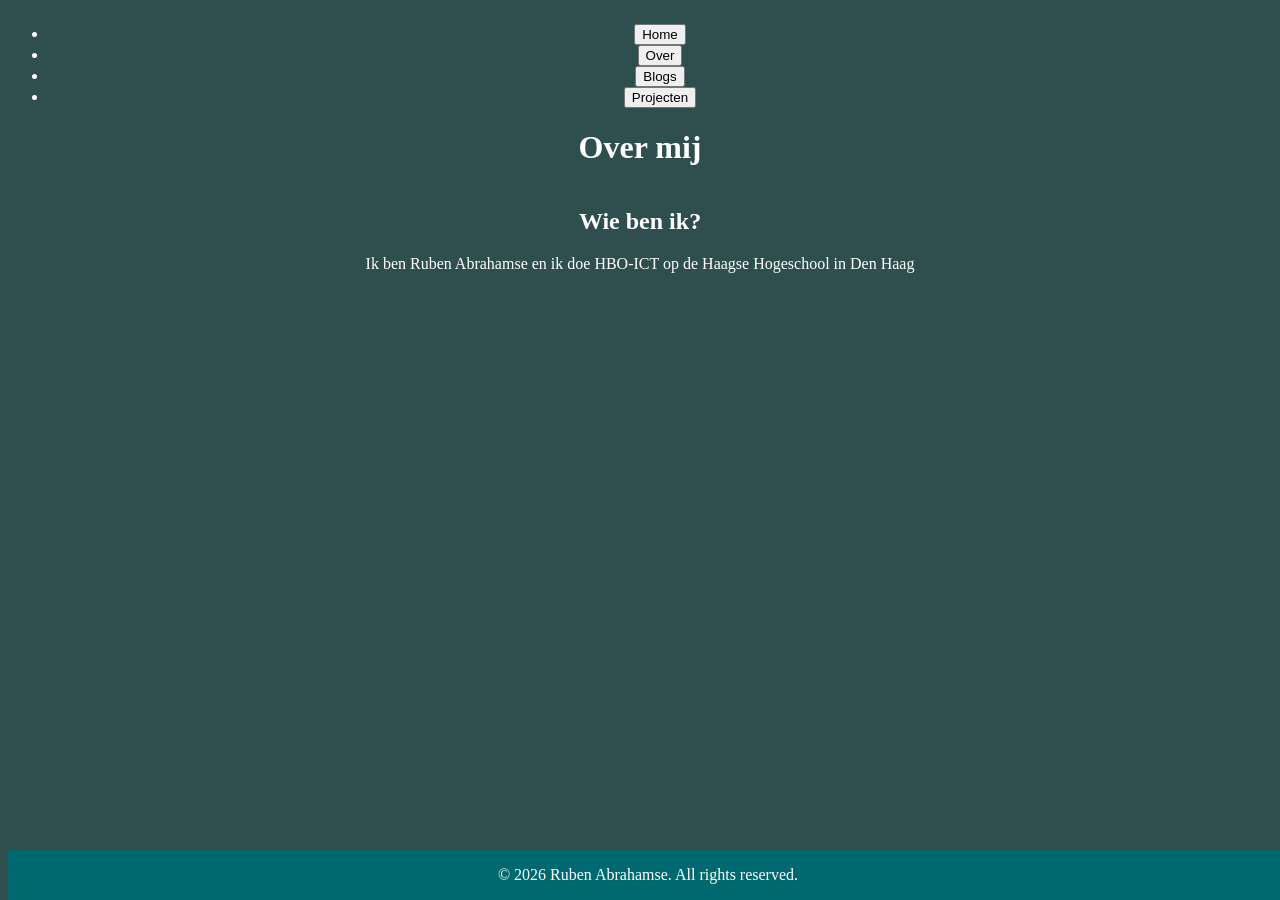
==== About.html @ a74d5673 "HTML build" ====
<!DOCTYPE html>
<html lang="nl">
    <head>
        <meta charset="UTF-8">
        <meta name="viewport" content="width=device-width, initial-scale=1.0">
        <title>About Portfolio Ruben</title>
        <link rel="stylesheet" href="style.css">
        <link script src="script.js" defer></script>
    </head>
    <body>
        <header>
            <nav>
                <ul>
                    <li><a href="/index.html" id="navbutton"><button>Home</button></a></li>
                    <li><a href="/About.html" id="navbutton"><button>Over</button></a></li>
                    <li><a href="/BlogOverzicht.html" id="navbutton"><button>Blogs</button></a></li>
                    <li><a href="/ProjectOverzicht.html" id="navbutton"><button>Projecten</button></a></li>
                </ul>
            </nav>
            <h1>Over mij</h1>
        </header>
        <main>
            <h2>Wie ben ik?</h2>
            <p>Ik ben Ruben Abrahamse en ik doe HBO-ICT op de Haagse Hogeschool in Den Haag</p>
        </main>
        <footer id="footer">
            <p>&copy; 2026 Ruben Abrahamse. All rights reserved.</p>
        </footer>
    </body>
</html>
---- style.css ----
h1 {
    color: white;
    align-items: center;
    text-align: center;
}

nav {
    color: white;
    align-items: center;
    text-align: center;
}

main {
    color: white;
    align-items: center;
    text-align: center;
}

body {
    background-color: darkslategray;
    display: flex;
    flex-direction: column;
    min-height: auto;
}

#footer {
    position: absolute;
    width: 100%;
    bottom: 0;
    background-color: rgb(0, 105, 111);
    color: white;
    text-align: center;
}
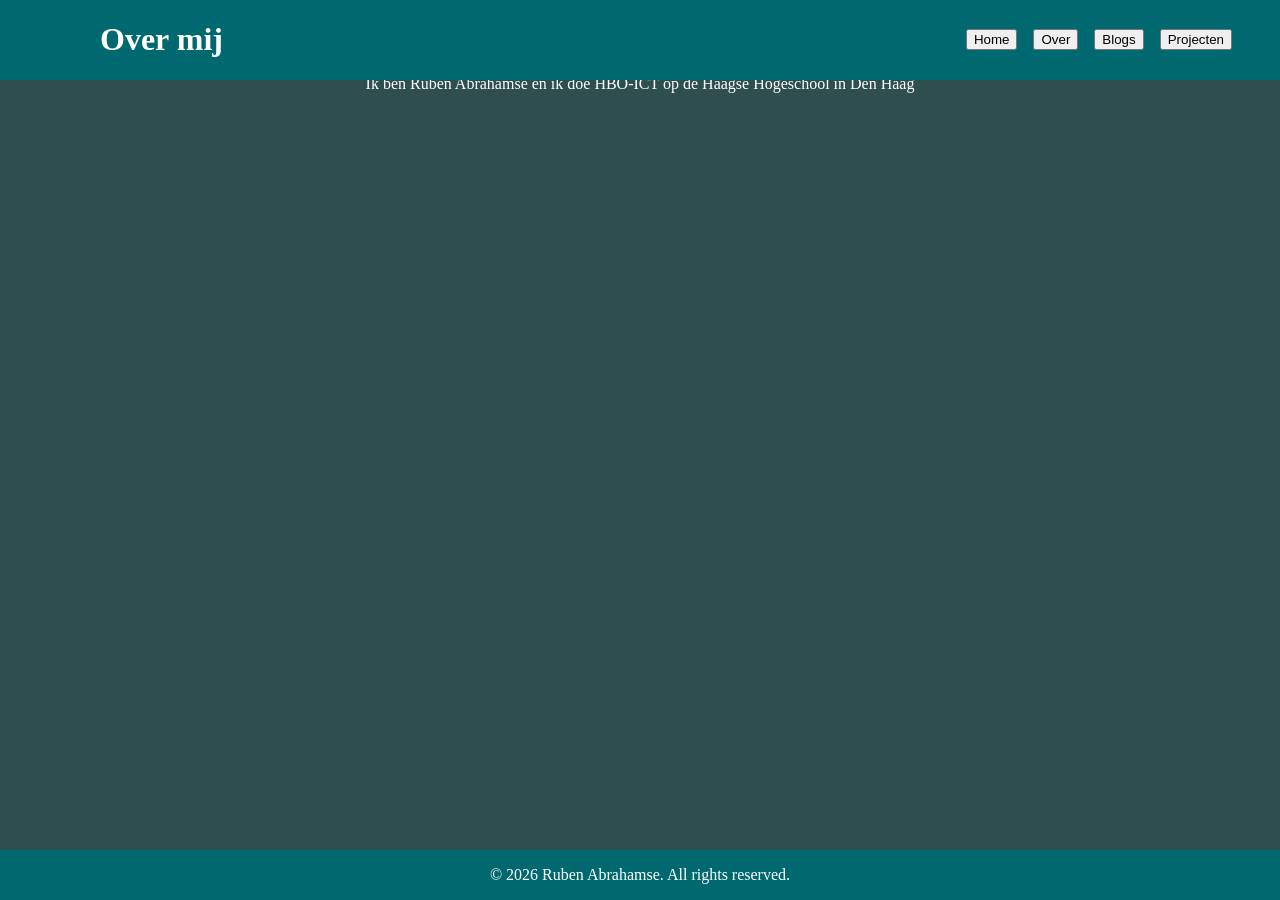
==== commit e04b7c51: "css opmaak met knoppen voor website rondgaan" ====
--- a/About.html
+++ b/About.html
@@ -8,7 +8,8 @@
         <link script src="script.js" defer></script>
     </head>
     <body>
-        <header>
+        <header id="header">
+            <h1>Over mij</h1>
             <nav>
                 <ul>
                     <li><a href="/index.html" id="navbutton"><button>Home</button></a></li>
@@ -17,7 +18,6 @@
                     <li><a href="/ProjectOverzicht.html" id="navbutton"><button>Projecten</button></a></li>
                 </ul>
             </nav>
-            <h1>Over mij</h1>
         </header>
         <main>
             <h2>Wie ben ik?</h2>
--- a/style.css
+++ b/style.css
@@ -2,19 +2,27 @@
 
 h1 {
     color: white;
-    align-items: center;
-    text-align: center;
+    margin-left: 100px;
 }
 
 nav {
     color: white;
-    align-items: center;
-    text-align: center;
+    margin-right: 40px;
+}
+
+nav ul a {
+    text-decoration: none;
+    border-radius: 5px;
+    padding: 0.5em;
+}
+
+nav ul {
+    display: flex;
+    list-style: none;
 }
 
 main {
     color: white;
-    align-items: center;
     text-align: center;
 }
 
@@ -25,10 +33,23 @@
     min-height: auto;
 }
 
+#header {
+    position: fixed;
+    top: 0;
+    left: 0;
+    width: 100%;
+    background-color: rgb(0, 105, 111);
+    color: white;
+    display: flex;
+    align-items: center;
+    justify-content: space-between;
+}
+
 #footer {
     position: absolute;
     width: 100%;
     bottom: 0;
+    left: 0;
     background-color: rgb(0, 105, 111);
     color: white;
     text-align: center;
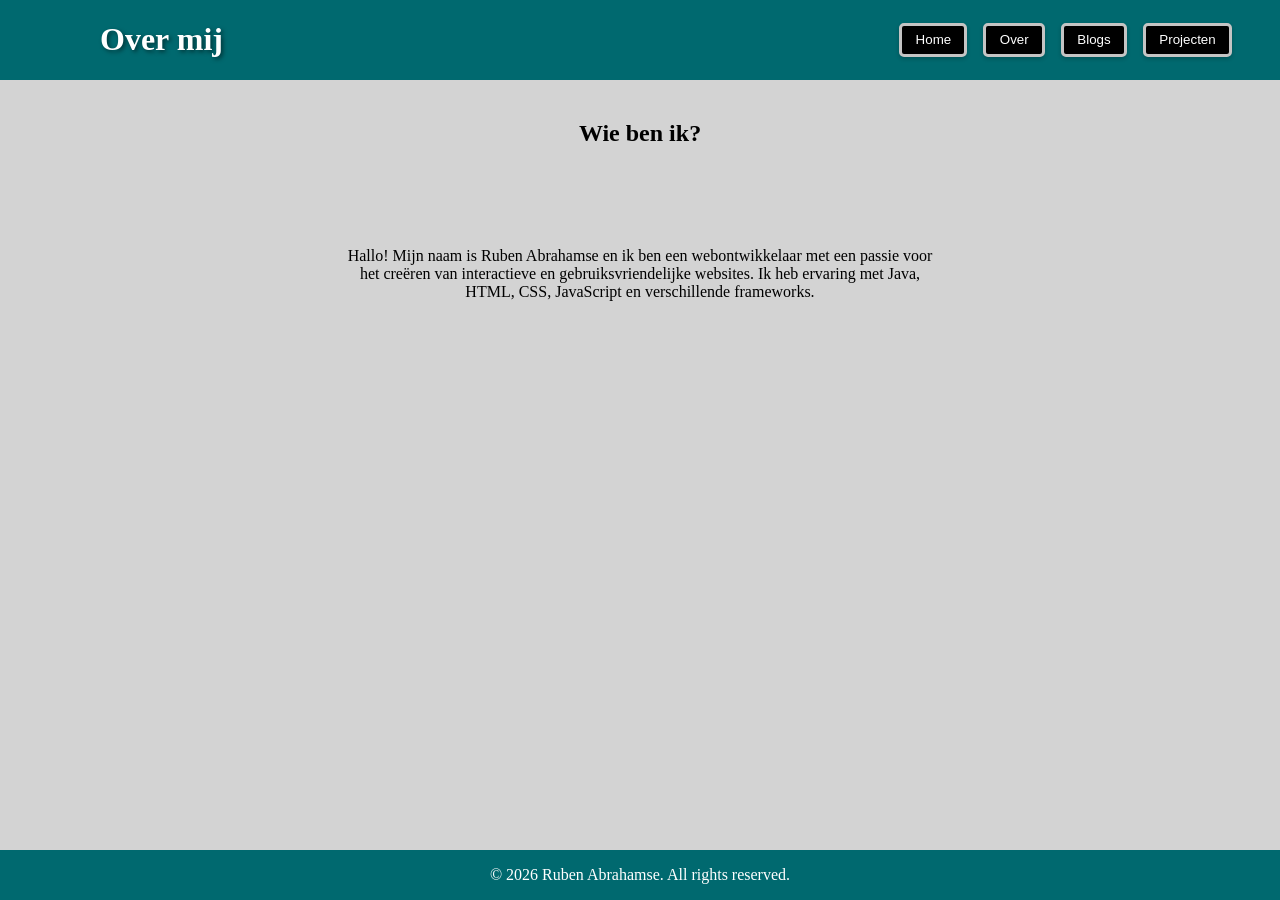
==== commit cecbaa68: "Statische website klaar voor opdracht 1" ====
--- a/About.html
+++ b/About.html
@@ -12,16 +12,17 @@
             <h1>Over mij</h1>
             <nav>
                 <ul>
-                    <li><a href="/index.html" id="navbutton"><button>Home</button></a></li>
-                    <li><a href="/About.html" id="navbutton"><button>Over</button></a></li>
-                    <li><a href="/BlogOverzicht.html" id="navbutton"><button>Blogs</button></a></li>
-                    <li><a href="/ProjectOverzicht.html" id="navbutton"><button>Projecten</button></a></li>
+                    <li><a href="/index.html" id="navbutton"><button id="HomeButton">Home</button></a></li>
+                    <li><a href="/About.html" id="navbutton"><button id="AboutButton">Over</button></a></li>
+                    <li><a href="/BlogOverzicht.html" id="navbutton"><button id="BlogButton">Blogs</button></a></li>
+                    <li><a href="/ProjectOverzicht.html" id="navbutton"><button id="ProjectButton">Projecten</button></a></li>
                 </ul>
             </nav>
         </header>
         <main>
             <h2>Wie ben ik?</h2>
-            <p>Ik ben Ruben Abrahamse en ik doe HBO-ICT op de Haagse Hogeschool in Den Haag</p>
+            <div class="about-container">
+                <p id="abouttext">Hallo! Mijn naam is Ruben Abrahamse en ik ben een webontwikkelaar met een passie voor het creëren van interactieve en gebruiksvriendelijke websites. Ik heb ervaring met Java, HTML, CSS, JavaScript en verschillende frameworks.</p>
         </main>
         <footer id="footer">
             <p>&copy; 2026 Ruben Abrahamse. All rights reserved.</p>
--- a/style.css
+++ b/style.css
@@ -3,7 +3,13 @@
 h1 {
     color: white;
     margin-left: 100px;
+    text-shadow: 2px 2px 4px rgba(0, 0, 0, 0.5);
 }
+
+.h2 {
+    color: black;
+    align-items: center;
+}   
 
 nav {
     color: white;
@@ -22,15 +28,101 @@
 }
 
 main {
-    color: white;
+    color: black;
+    text-align: center;
+    flex: 1;
+    padding-top: 100px;
+}
+
+body {
+    background-color: rgb(211, 211, 211);
+    margin: 0px;
+    display: flex;
+    flex-direction: column;
+    min-height: 100vh;
+}
+
+.about-container p {
+    max-width: 600px;
+    margin: 0 auto;
     text-align: center;
 }
 
-body {
-    background-color: darkslategray;
+nav button {
+    background-color: black ;
+    color: white;
+    border: none rgb(196, 196, 196);;
+    border-style: solid;
+    padding: 0.5em 1em;
+    cursor: pointer;
+    box-shadow: 0 2px 4px rgba(0, 0, 0, 0.2);
+    border-radius: 5px;
+}
+
+.blog-container {
+    display: flex;
+    flex-direction: row;
+    flex-wrap: wrap;
+    align-items: center;
+    justify-content: center;
+    margin-top: 0;
+    margin-left: 10px;
+    margin-right: 10px;
+}
+
+.blog-post {
+    background-color: rgb(196, 196, 196);
+    color: black;
+    width: 300px;
+    flex-shrink: 0;
+    border: 1px solid black;
+    border-radius: 5px;
+    padding: 1em;
+    margin: 1em;
+    margin-top: 20px;
+}
+
+.project-container {
+    display: flex;
+    flex-direction: row;
+    flex-wrap: wrap;
+    align-items: center;
+    justify-content: center;
+    margin-top: 100px;
+    margin-left: 10px;
+    margin-right: 10px;
+}
+
+.project {
+    background-color: rgb(196, 196, 196);
+    color: black;
+    width: 300px;
+    flex-shrink: 0;
+    border: 1px solid black;
+    border-radius: 5px;
+    padding: 1em;
+    margin: 1em;
+    margin-top: 50px;
+}
+
+.about-container {
     display: flex;
     flex-direction: column;
-    min-height: auto;
+    align-items: center;
+    justify-content: center;
+    margin-top: 100px;
+    margin-left: 10px;
+    margin-right: 10px;
+}
+
+.intro-container {
+    display: flex;
+    flex-direction: column;
+    align-items: center;
+    justify-content: center;
+    margin-top: 100px;
+    margin-left: 10px;
+    margin-right: 10px;
 }
 
 #header {
@@ -46,10 +138,9 @@
 }
 
 #footer {
-    position: absolute;
+    position: static;
     width: 100%;
-    bottom: 0;
-    left: 0;
+    margin-top:20px;
     background-color: rgb(0, 105, 111);
     color: white;
     text-align: center;
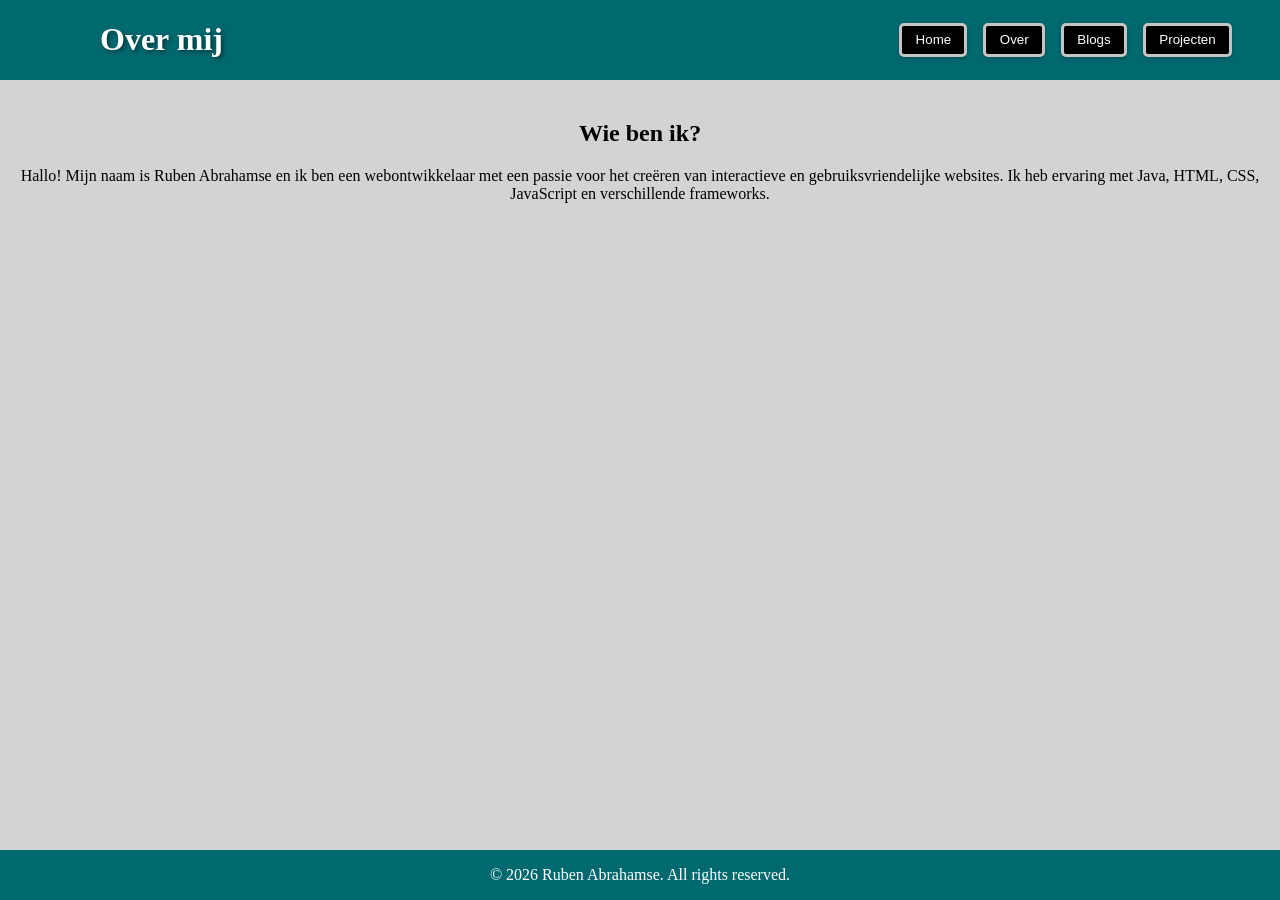
==== commit 63063212: "Stap 4 van stappenplan" ====
--- a/About.html
+++ b/About.html
@@ -5,7 +5,7 @@
         <meta name="viewport" content="width=device-width, initial-scale=1.0">
         <title>About Portfolio Ruben</title>
         <link rel="stylesheet" href="style.css">
-        <link script src="script.js" defer></script>
+        <script src="script.js" defer></script>
     </head>
     <body>
         <header id="header">
--- a/style.css
+++ b/style.css
@@ -6,7 +6,7 @@
     text-shadow: 2px 2px 4px rgba(0, 0, 0, 0.5);
 }
 
-.h2 {
+h2 {
     color: black;
     align-items: center;
 }   
@@ -42,7 +42,7 @@
     min-height: 100vh;
 }
 
-.about-container p {
+#about-container p {
     max-width: 600px;
     margin: 0 auto;
     text-align: center;
@@ -82,13 +82,20 @@
     margin-top: 20px;
 }
 
+.blog-post img {
+    display: block;
+    max-width: 100%;
+    height: auto;
+    border-radius: 10px;
+}
+
 .project-container {
     display: flex;
     flex-direction: row;
     flex-wrap: wrap;
     align-items: center;
     justify-content: center;
-    margin-top: 100px;
+    margin-top: 0px;
     margin-left: 10px;
     margin-right: 10px;
 }
@@ -102,10 +109,17 @@
     border-radius: 5px;
     padding: 1em;
     margin: 1em;
-    margin-top: 50px;
+    margin-top: 20px;
 }
 
-.about-container {
+.project img {
+    display: block;
+    max-width: 100%;
+    height: auto;
+    border-radius: 10px;
+}
+
+#about-container {
     display: flex;
     flex-direction: column;
     align-items: center;
@@ -115,7 +129,7 @@
     margin-right: 10px;
 }
 
-.intro-container {
+#intro-container {
     display: flex;
     flex-direction: column;
     align-items: center;
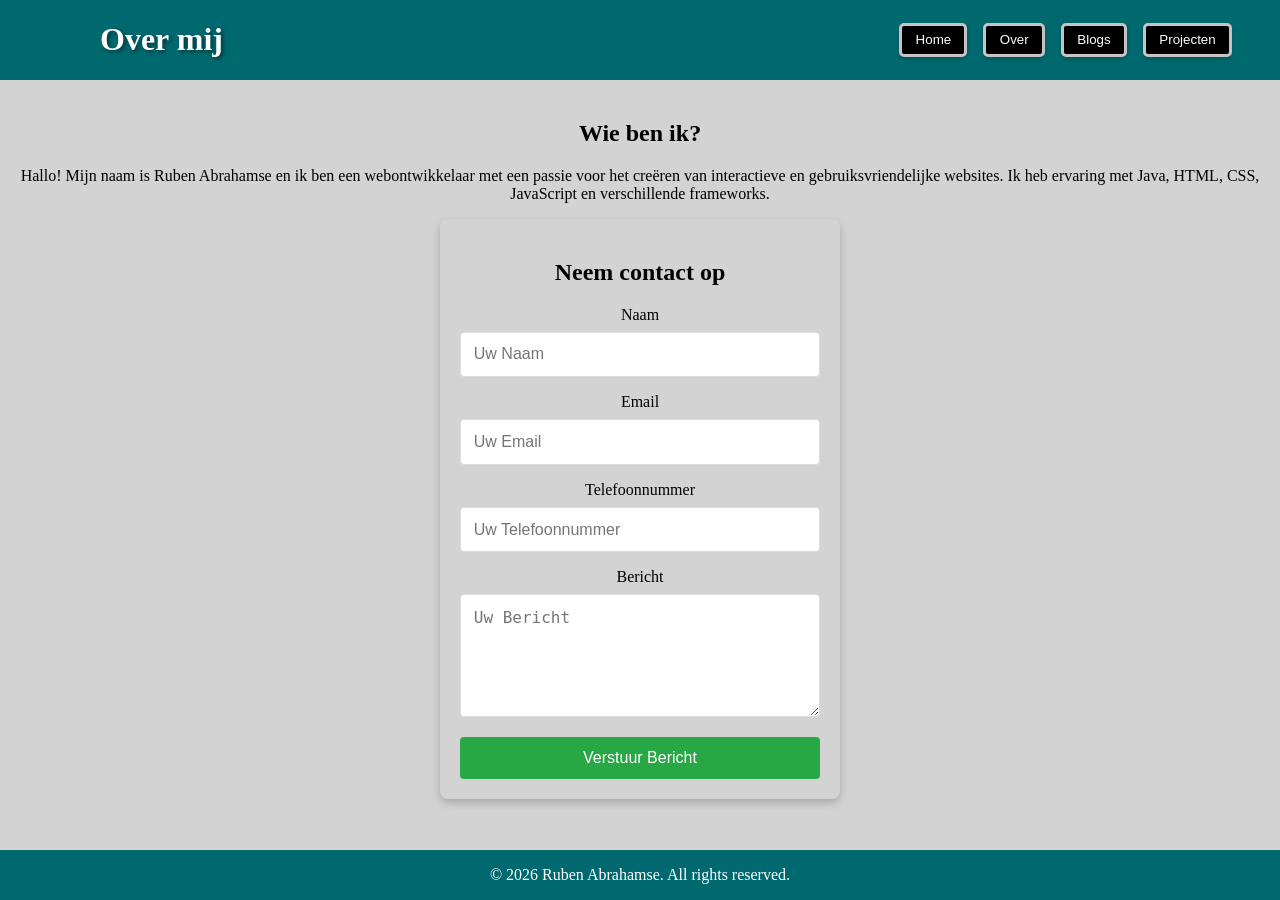
==== commit 4f13c077: "Contact Form" ====
--- a/About.html
+++ b/About.html
@@ -5,17 +5,16 @@
         <meta name="viewport" content="width=device-width, initial-scale=1.0">
         <title>About Portfolio Ruben</title>
         <link rel="stylesheet" href="style.css">
-        <script src="script.js" defer></script>
     </head>
     <body>
         <header id="header">
             <h1>Over mij</h1>
             <nav>
                 <ul>
-                    <li><a href="/index.html" id="navbutton"><button id="HomeButton">Home</button></a></li>
-                    <li><a href="/About.html" id="navbutton"><button id="AboutButton">Over</button></a></li>
-                    <li><a href="/BlogOverzicht.html" id="navbutton"><button id="BlogButton">Blogs</button></a></li>
-                    <li><a href="/ProjectOverzicht.html" id="navbutton"><button id="ProjectButton">Projecten</button></a></li>
+                    <li><a href="/index.html" class="navbutton"><button id="HomeButton">Home</button></a></li>
+                    <li><a href="/About.html" class="navbutton"><button id="AboutButton">Over</button></a></li>
+                    <li><a href="/BlogOverzicht.html" class="navbutton"><button id="BlogButton">Blogs</button></a></li>
+                    <li><a href="/ProjectOverzicht.html" class="navbutton"><button id="ProjectButton">Projecten</button></a></li>
                 </ul>
             </nav>
         </header>
@@ -23,9 +22,50 @@
             <h2>Wie ben ik?</h2>
             <div class="about-container">
                 <p id="abouttext">Hallo! Mijn naam is Ruben Abrahamse en ik ben een webontwikkelaar met een passie voor het creëren van interactieve en gebruiksvriendelijke websites. Ik heb ervaring met Java, HTML, CSS, JavaScript en verschillende frameworks.</p>
+            <div class="contact-form-container">
+                <h2>Neem contact op</h2>
+                <form id="contactForm" novalidate>
+                    <div class="form-group">
+                        <label for="name">Naam</label>
+                        <input type="text" id="name" 
+                            name="name" 
+                            placeholder="Uw Naam" required>
+                        <span class="error-message" id="nameError"></span>
+                    </div>
+                    <div class="form-group">
+                        <label for="email">Email</label>
+                        <input type="email" id="email" 
+                            name="email" 
+                            placeholder="Uw Email" required>
+                        <span class="error-message" id="emailError"></span>
+                    </div>
+                    <div class="form-group">
+                        <label for="phone">Telefoonnummer</label>
+                        <input type="tel" id="phone" 
+                            name="phone" 
+                            placeholder="Uw Telefoonnummer" required>
+                        <span class="error-message" id="phoneError"></span>
+                    </div>
+                    <div class="form-group">
+                        <label for="message">Bericht</label>
+                        <textarea id="message" 
+                                name="message" 
+                                placeholder="Uw Bericht" 
+                                rows="5" required></textarea>
+                        <span class="error-message" 
+                            id="messageError"></span>
+                    </div>
+                    <button type="submit" 
+                            class="submit-button">
+                    Verstuur Bericht
+                    </button>
+                </form>
+            </div>
         </main>
         <footer id="footer">
             <p>&copy; 2026 Ruben Abrahamse. All rights reserved.</p>
         </footer>
     </body>
+    
+    <script src="script.js" defer></script>
 </html>
--- a/style.css
+++ b/style.css
@@ -46,6 +46,66 @@
     max-width: 600px;
     margin: 0 auto;
     text-align: center;
+}
+
+.contact-form {
+    max-width: 400px;
+    margin: 0 auto;
+    text-align: left;
+}
+
+.form-group {
+    margin-bottom: 1em;
+}
+
+.form-group label {
+    display: block;
+    margin-bottom: 0.5em;
+}
+
+.contact-form-container {
+    box-sizing: border-box;
+    margin: 0 auto;
+    padding: 20px;
+    border-radius: 8px;
+    box-shadow: 0 4px 8px rgba(0, 0, 0, 0.2);
+    max-width: 400px;
+    width: 100%;
+}
+
+input, textarea {
+    width: 100%;
+    padding: 0.8rem;
+    border: 1px solid #ddd;
+    border-radius: 4px;
+    box-sizing: border-box;
+    font-size: 1rem;
+}
+
+textarea {
+    resize: vertical;
+}
+
+.error-message {
+    color: red;
+    font-size: 0.875rem;
+    display: none; /* Hidden by default */
+}
+
+.submit-button {
+    background-color: #28a745;
+    color: white;
+    border: none;
+    padding: 0.75rem;
+    border-radius: 4px;
+    font-size: 1rem;
+    cursor: pointer;
+    width: 100%;
+    transition: background-color 0.3s;
+}
+
+.submit-button:hover {
+    background-color: #218838;
 }
 
 nav button {
@@ -59,6 +119,18 @@
     border-radius: 5px;
 }
 
+.sortButton {
+    background-color: white;
+    color: black;
+    border: none;
+    border-style: solid;
+    padding: 0.5em 1em;
+    cursor: pointer;
+    box-shadow: 0 2px 4px rgba(0, 0, 0, 0.2);
+    border-radius: 5px;
+    margin-bottom: 20px;
+}
+
 .blog-container {
     display: flex;
     flex-direction: row;
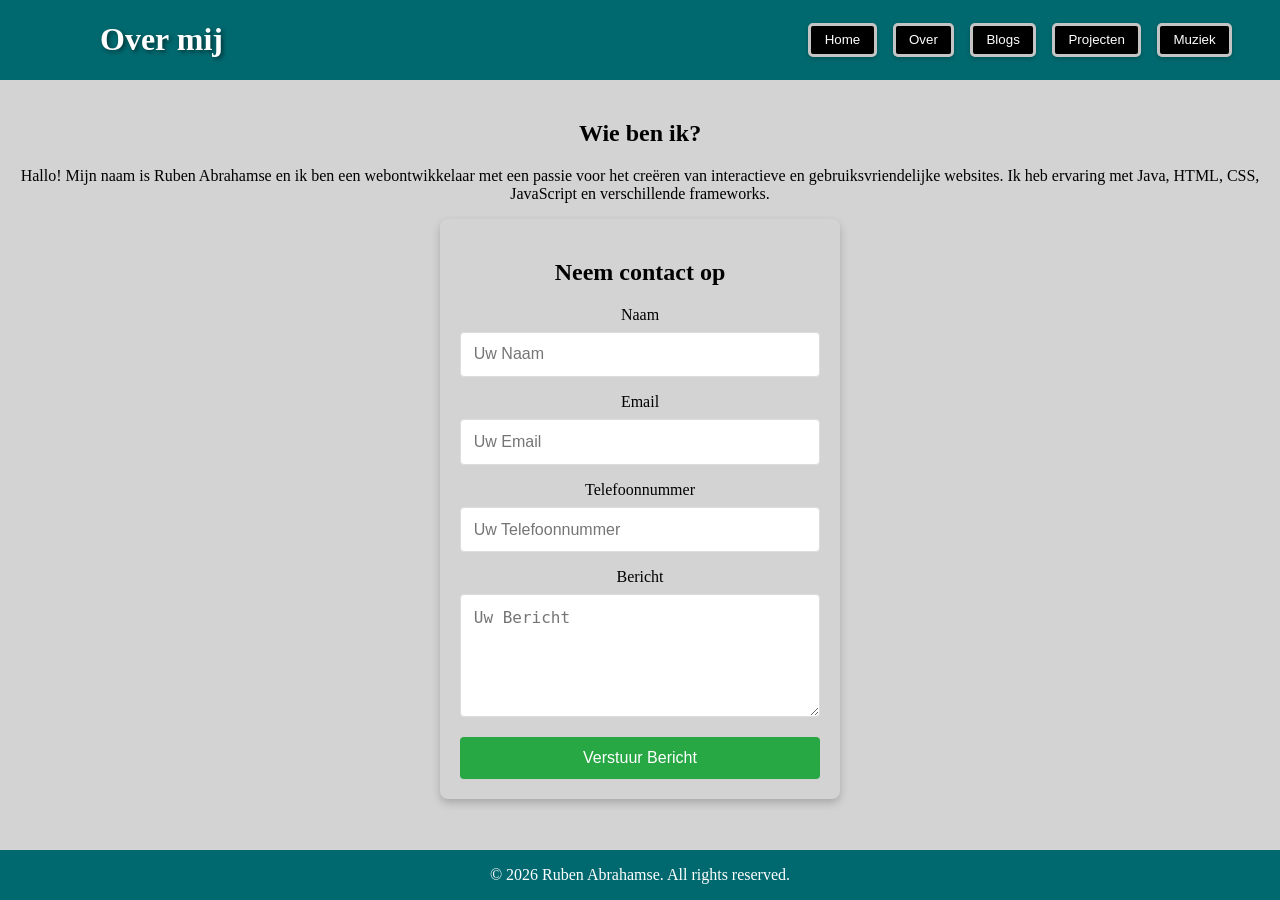
==== commit 9c36ea9a: "API pagina voor muziek met de ITunes API" ====
--- a/About.html
+++ b/About.html
@@ -15,6 +15,7 @@
                     <li><a href="/About.html" class="navbutton"><button id="AboutButton">Over</button></a></li>
                     <li><a href="/BlogOverzicht.html" class="navbutton"><button id="BlogButton">Blogs</button></a></li>
                     <li><a href="/ProjectOverzicht.html" class="navbutton"><button id="ProjectButton">Projecten</button></a></li>
+                    <li><a href="/MusicInfo.html" class="navbutton"><button id="MusicButton">Muziek</button></a></li>
                 </ul>
             </nav>
         </header>
--- a/style.css
+++ b/style.css
@@ -211,6 +211,28 @@
     margin-right: 10px;
 }
 
+.music-info-container {
+    display: flex;
+    flex-direction: column;
+    align-items: center;
+    justify-content: center;
+    margin-top: 100px;
+    margin-left: 10px;
+    margin-right: 10px;
+}
+
+.musicsearchbutton {
+    background-color: white;
+    color: black;
+    border: none;
+    border-style: solid;
+    padding: 0.5em 1em;
+    cursor: pointer;
+    box-shadow: 0 2px 4px rgba(0, 0, 0, 0.2);
+    border-radius: 5px;
+    margin-bottom: 20px;
+}
+
 #header {
     position: fixed;
     top: 0;
